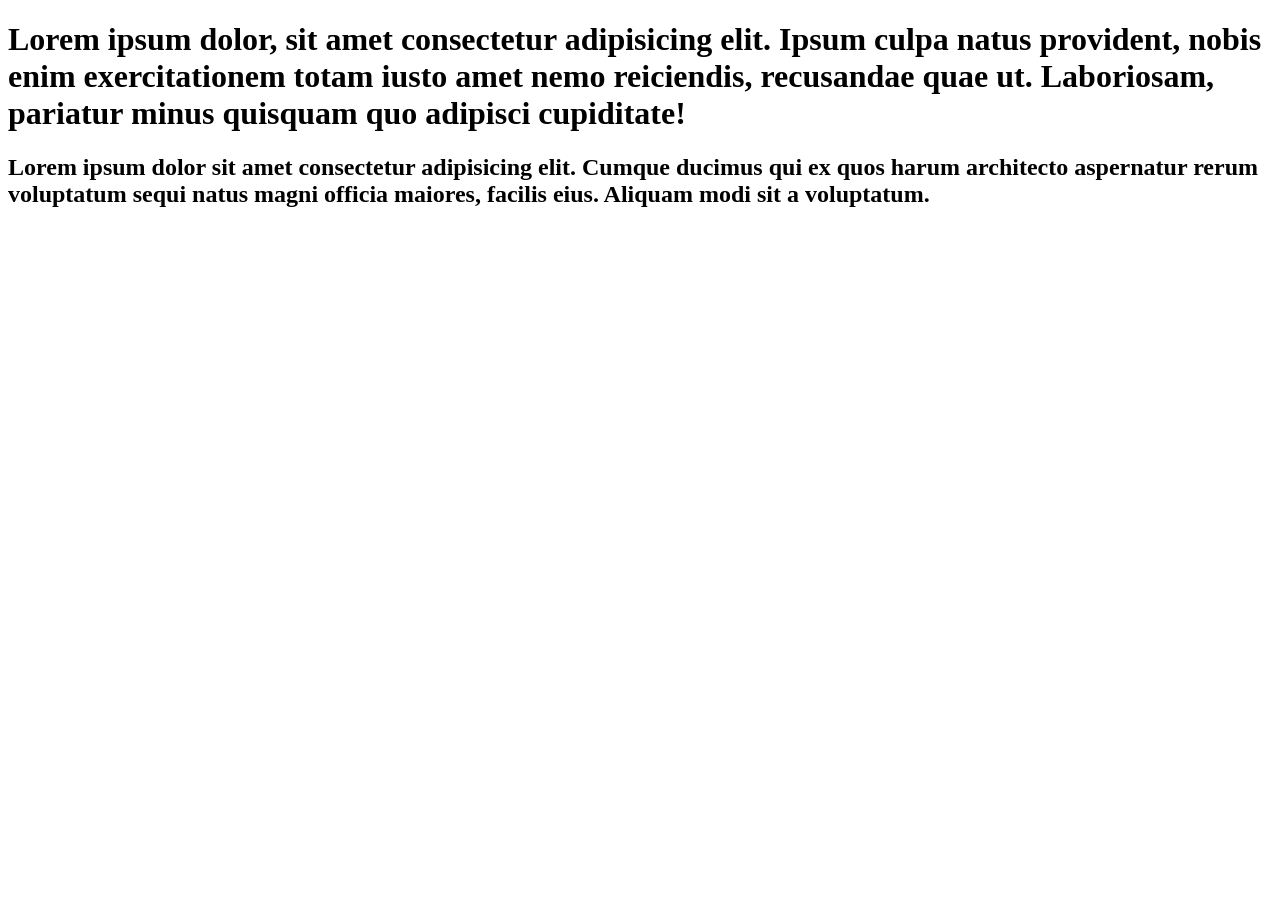
==== home.html @ 434361f3 "testando titulo" ====
<!DOCTYPE html>
<html lang="pt-br">
<head>
    <meta charset="UTF-8">
    <meta name="viewport" content="width=device-width, initial-scale=1.0">
    <title>Document</title>
</head>
<body>
<h1>
    Lorem ipsum dolor, sit amet consectetur adipisicing elit. Ipsum culpa natus provident, nobis enim exercitationem totam iusto amet nemo reiciendis, recusandae quae ut. Laboriosam, pariatur minus quisquam quo adipisci cupiditate!
</h1>
<h2>
    Lorem ipsum dolor sit amet consectetur adipisicing elit. Cumque ducimus qui ex quos harum architecto aspernatur rerum voluptatum sequi natus magni officia maiores, facilis eius. Aliquam modi sit a voluptatum.
</h2>










    
</body>
</html>
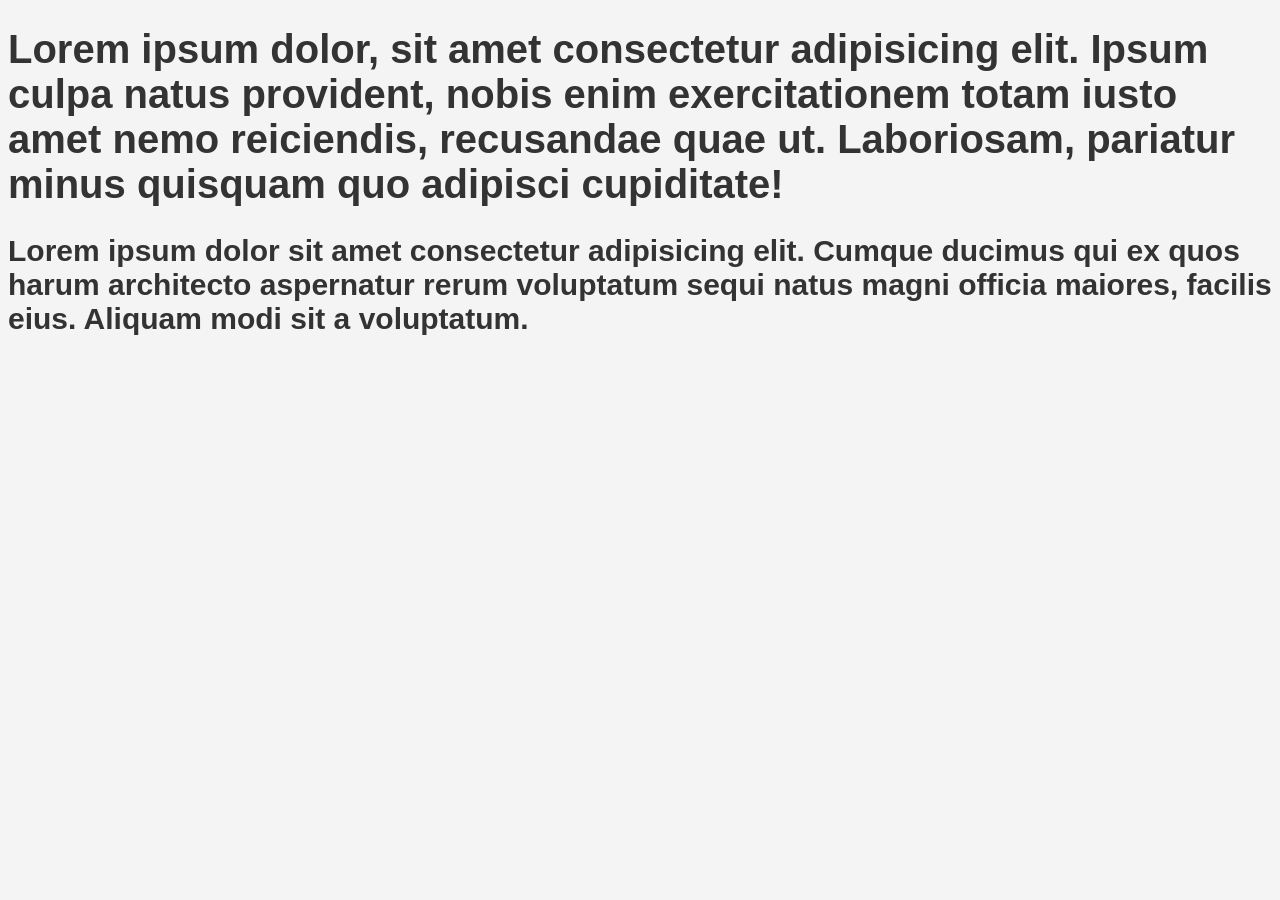
==== commit 665e7dff: "css" ====
--- a/home.html
+++ b/home.html
@@ -3,7 +3,16 @@
 <head>
     <meta charset="UTF-8">
     <meta name="viewport" content="width=device-width, initial-scale=1.0">
-    <title>Document</title>
+    <title>meu primeiro site</title>
+    <style>
+        body{
+            font-family: Arial, Helvetica, sans-serif;
+            font-size: 20px;
+            background-color: #f4f4f4;
+            color: #333;
+        }
+    </style>
+      
 </head>
 <body>
 <h1>
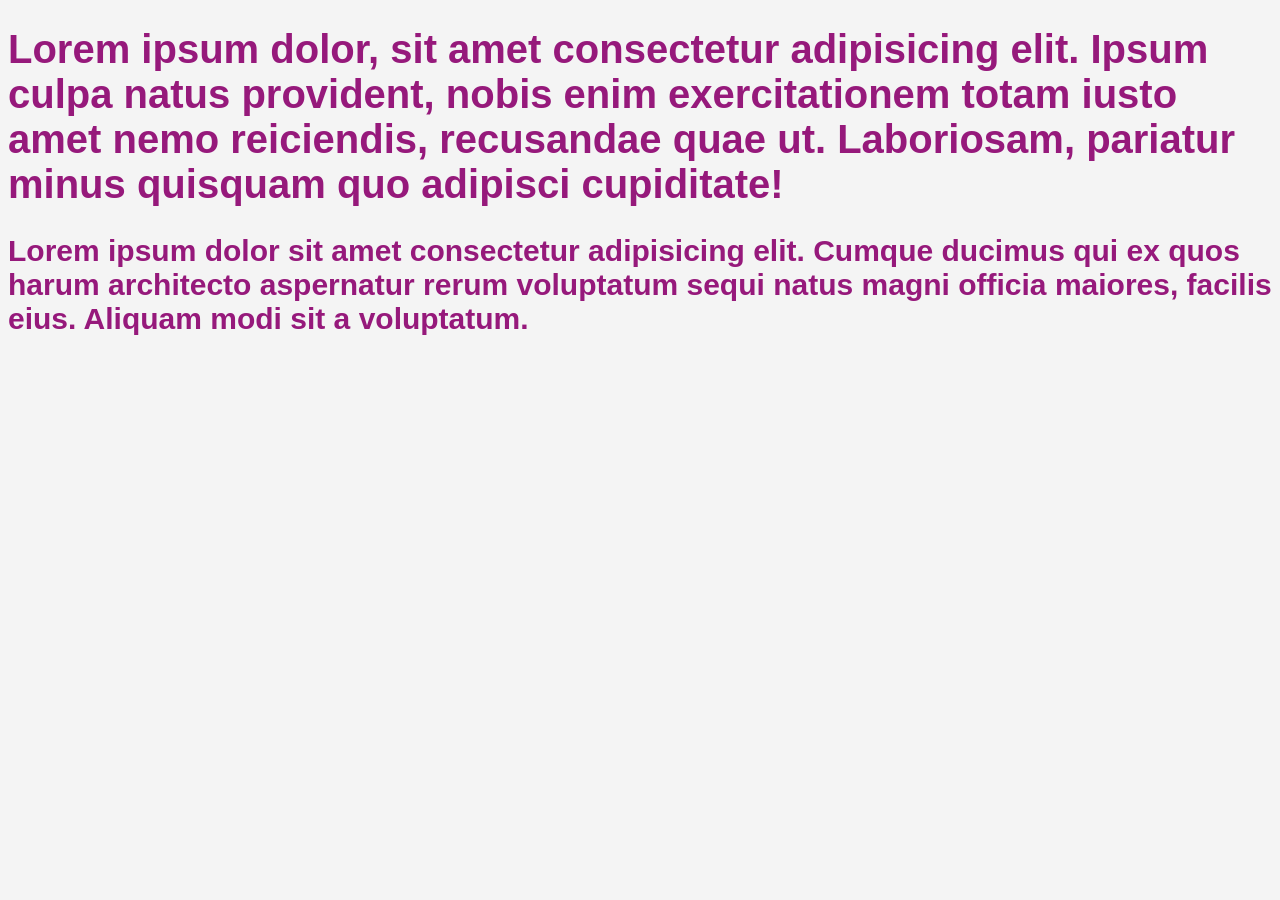
==== commit 7456b7c9: "mudando de cor" ====
--- a/home.html
+++ b/home.html
@@ -9,7 +9,7 @@
             font-family: Arial, Helvetica, sans-serif;
             font-size: 20px;
             background-color: #f4f4f4;
-            color: #333;
+            color: #96197b;
         }
     </style>
       
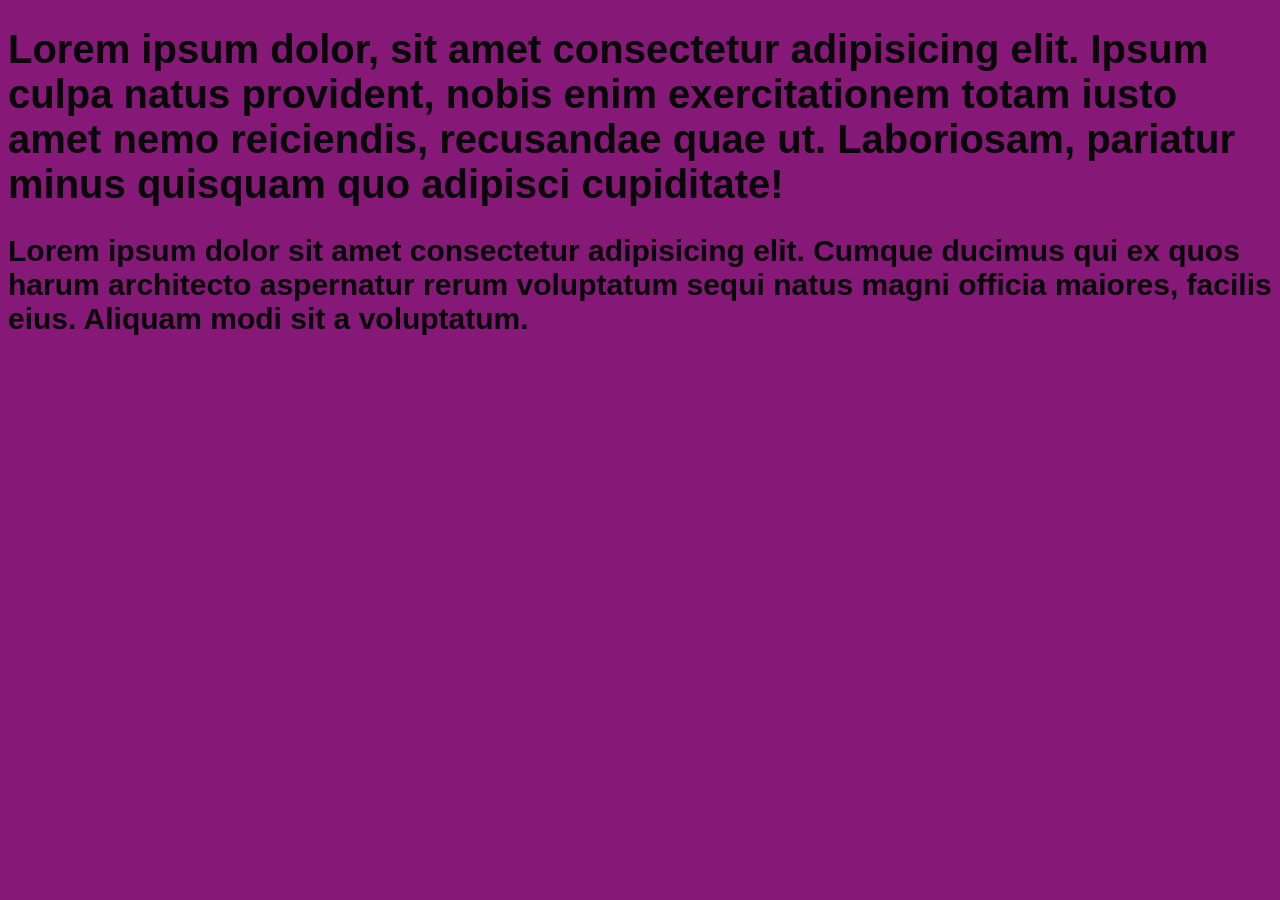
==== commit 558cdac2: "mudando a cor" ====
--- a/home.html
+++ b/home.html
@@ -8,8 +8,8 @@
         body{
             font-family: Arial, Helvetica, sans-serif;
             font-size: 20px;
-            background-color: #f4f4f4;
-            color: #96197b;
+            background-color: #861878;
+            color: #080808;
         }
     </style>
       
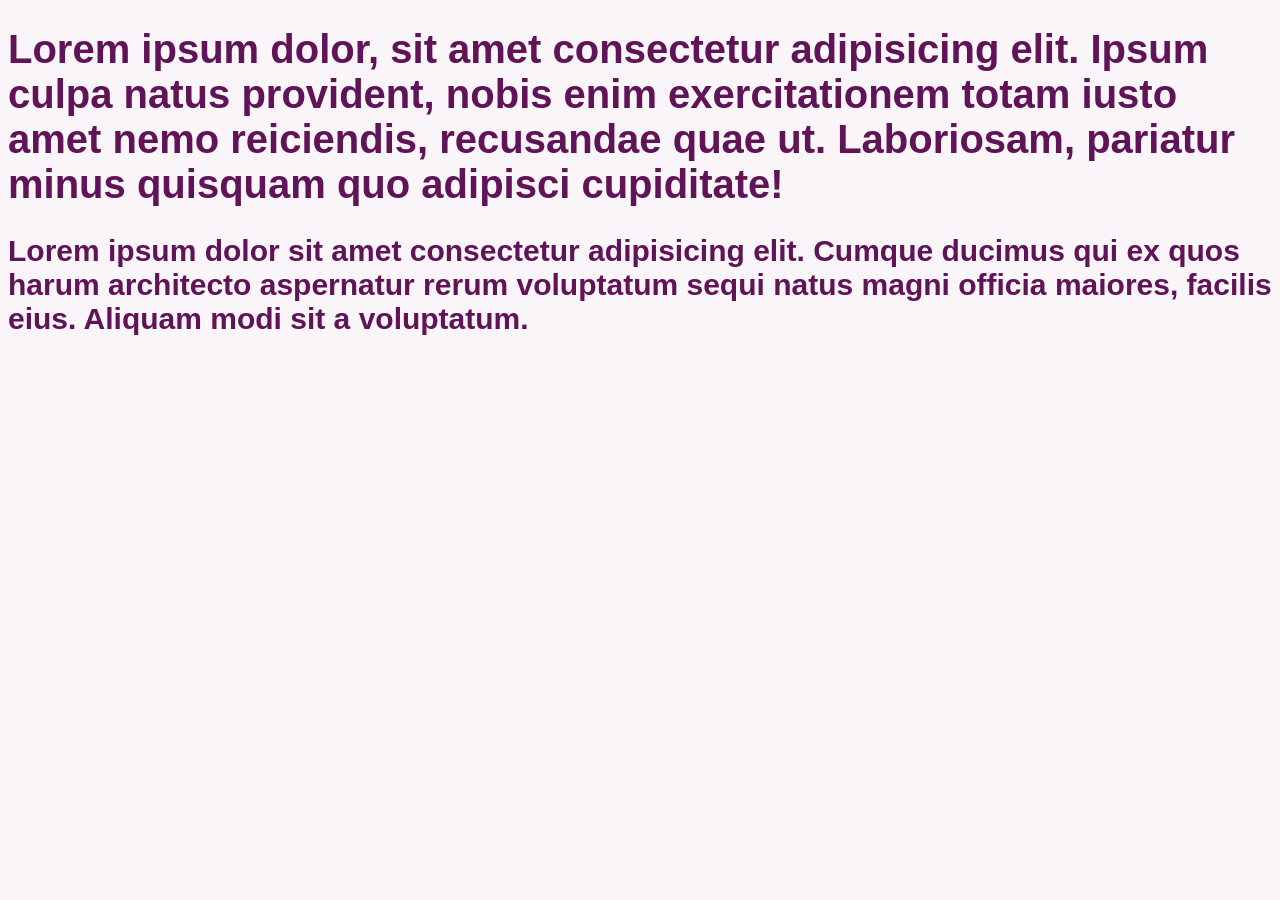
==== commit c3f531c7: "index" ====
--- a/home.html
+++ b/home.html
@@ -8,8 +8,8 @@
         body{
             font-family: Arial, Helvetica, sans-serif;
             font-size: 20px;
-            background-color: #861878;
-            color: #080808;
+            background-color: #faf5f9;
+            color: #611357;
         }
     </style>
       
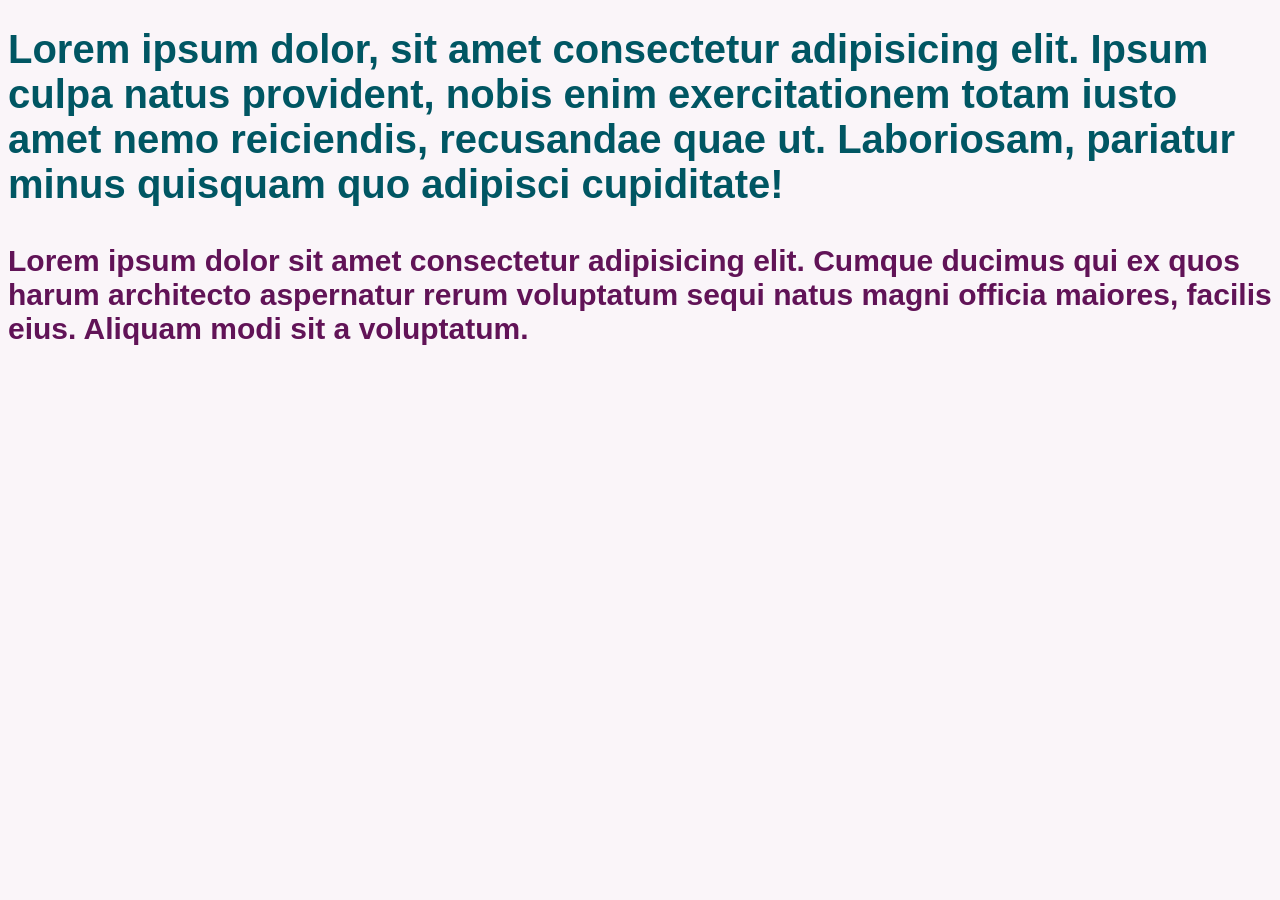
==== commit 3b6780c9: "css do h1" ====
--- a/home.html
+++ b/home.html
@@ -11,8 +11,12 @@
             background-color: #faf5f9;
             color: #611357;
         }
+        h1{
+            color: #005663;
+            border-bottom: zpx solid #005663;
+            padding-bottom: 10px;
+        }
     </style>
-      
 </head>
 <body>
 <h1>
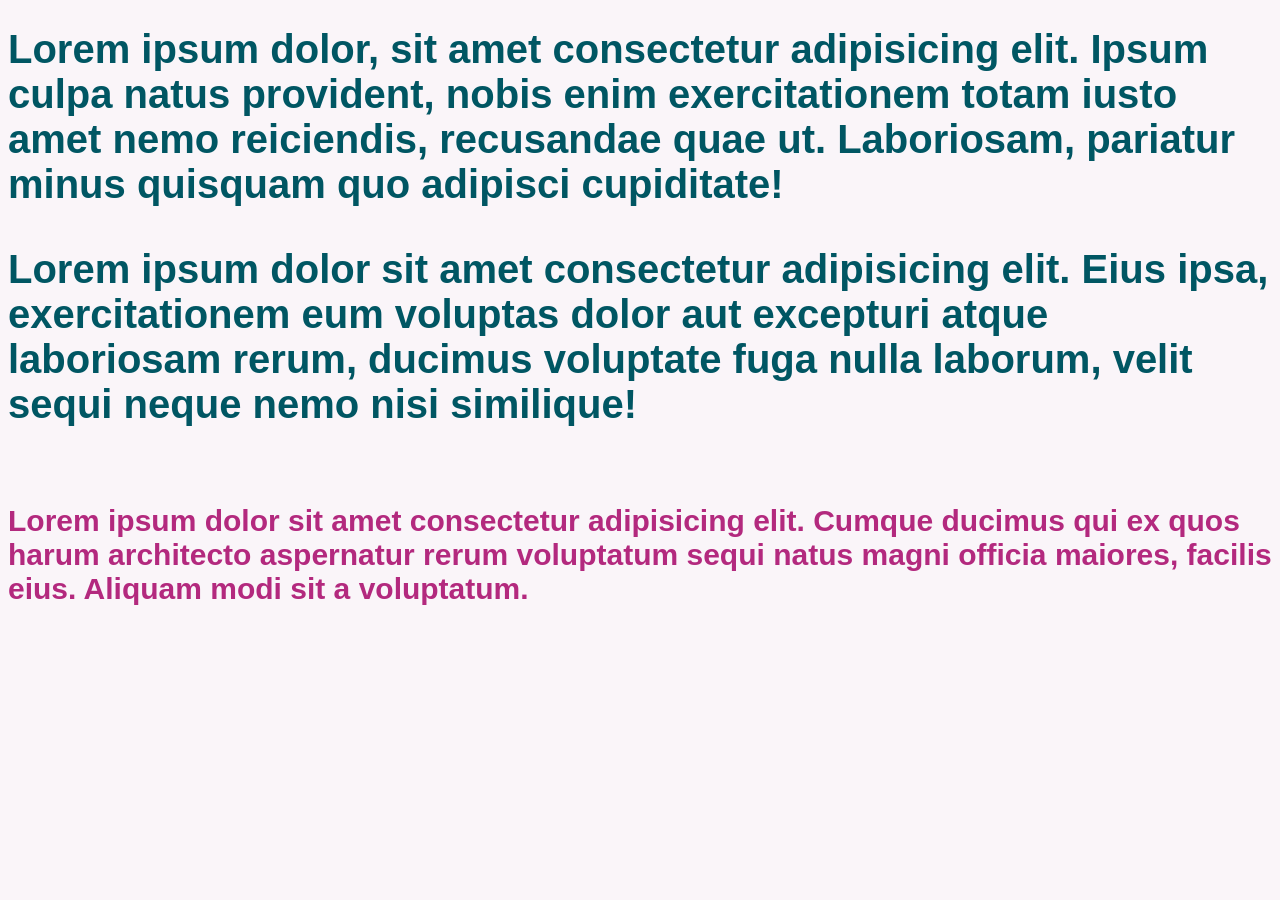
==== commit e1216073: "cs do p" ====
--- a/home.html
+++ b/home.html
@@ -16,11 +16,20 @@
             border-bottom: zpx solid #005663;
             padding-bottom: 10px;
         }
+        h2{
+            color: #b3297e;
+          }
+          p{
+            line-height: 1,6;/*define altura da linha*/
+          }
     </style>
 </head>
 <body>
 <h1>
     Lorem ipsum dolor, sit amet consectetur adipisicing elit. Ipsum culpa natus provident, nobis enim exercitationem totam iusto amet nemo reiciendis, recusandae quae ut. Laboriosam, pariatur minus quisquam quo adipisci cupiditate!
+
+<p>Lorem ipsum dolor sit amet consectetur adipisicing elit. Eius ipsa, exercitationem eum voluptas dolor aut excepturi atque laboriosam rerum, ducimus voluptate fuga nulla laborum, velit sequi neque nemo nisi similique!</p>
+
 </h1>
 <h2>
     Lorem ipsum dolor sit amet consectetur adipisicing elit. Cumque ducimus qui ex quos harum architecto aspernatur rerum voluptatum sequi natus magni officia maiores, facilis eius. Aliquam modi sit a voluptatum.
